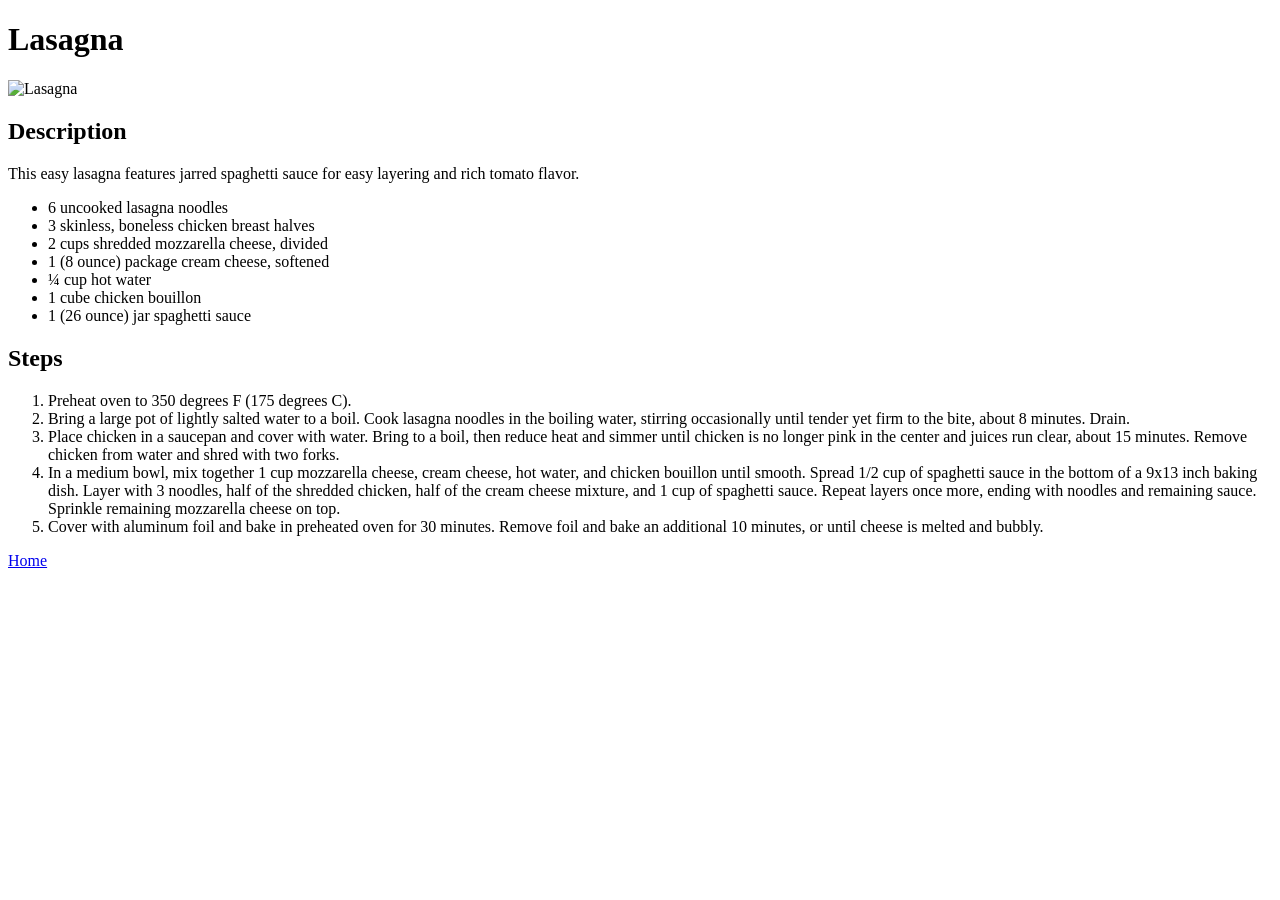
==== recipes/lasagna.html @ 8a508ab2 "Create recipe pages for lasagna and pesto pizza" ====
<!DOCTYPE html>
<html lang="en">
<head>
    <meta charset="UTF-8">
    <meta name="viewport" content="width=device-width, initial-scale=1.0">
    <title>Lasagna Recipe</title>
</head>
<body>
    <h1>Lasagna</h1>
    <img src="../images/lasagna-finished.jpg" alt="Lasagna" width="400">
    <h2>Description</h2>
    <p>This easy lasagna features jarred spaghetti sauce for easy layering and rich tomato flavor.</p>
    <ul>
        <li>6 uncooked lasagna noodles</li>
        <li>3 skinless, boneless chicken breast halves</li>
        <li>2 cups shredded mozzarella cheese, divided</li>
        <li>1 (8 ounce) package cream cheese, softened</li>
        <li>¼ cup hot water</li>
        <li>1 cube chicken bouillon</li>
        <li>1 (26 ounce) jar spaghetti sauce</li>
    </ul>
    <h2>Steps</h2>
    <ol>
        <li>Preheat oven to 350 degrees F (175 degrees C).</li>
        <li>Bring a large pot of lightly salted water to a boil. Cook lasagna noodles in the boiling water, stirring occasionally until tender yet firm to the bite, about 8 minutes. Drain.</li>
        <li>Place chicken in a saucepan and cover with water. Bring to a boil, then reduce heat and simmer until chicken is no longer pink in the center and juices run clear, about 15 minutes. Remove chicken from water and shred with two forks.</li>
        <li>In a medium bowl, mix together 1 cup mozzarella cheese, cream cheese, hot water, and chicken bouillon until smooth. Spread 1/2 cup of spaghetti sauce in the bottom of a 9x13 inch baking dish. Layer with 3 noodles, half of the shredded chicken, half of the cream cheese mixture, and 1 cup of spaghetti sauce. Repeat layers once more, ending with noodles and remaining sauce. Sprinkle remaining mozzarella cheese on top.</li>
        <li>Cover with aluminum foil and bake in preheated oven for 30 minutes. Remove foil and bake an additional 10 minutes, or until cheese is melted and bubbly.</li>
    </ol>
    <a href="../index.html">Home</a>
</body>
</html>
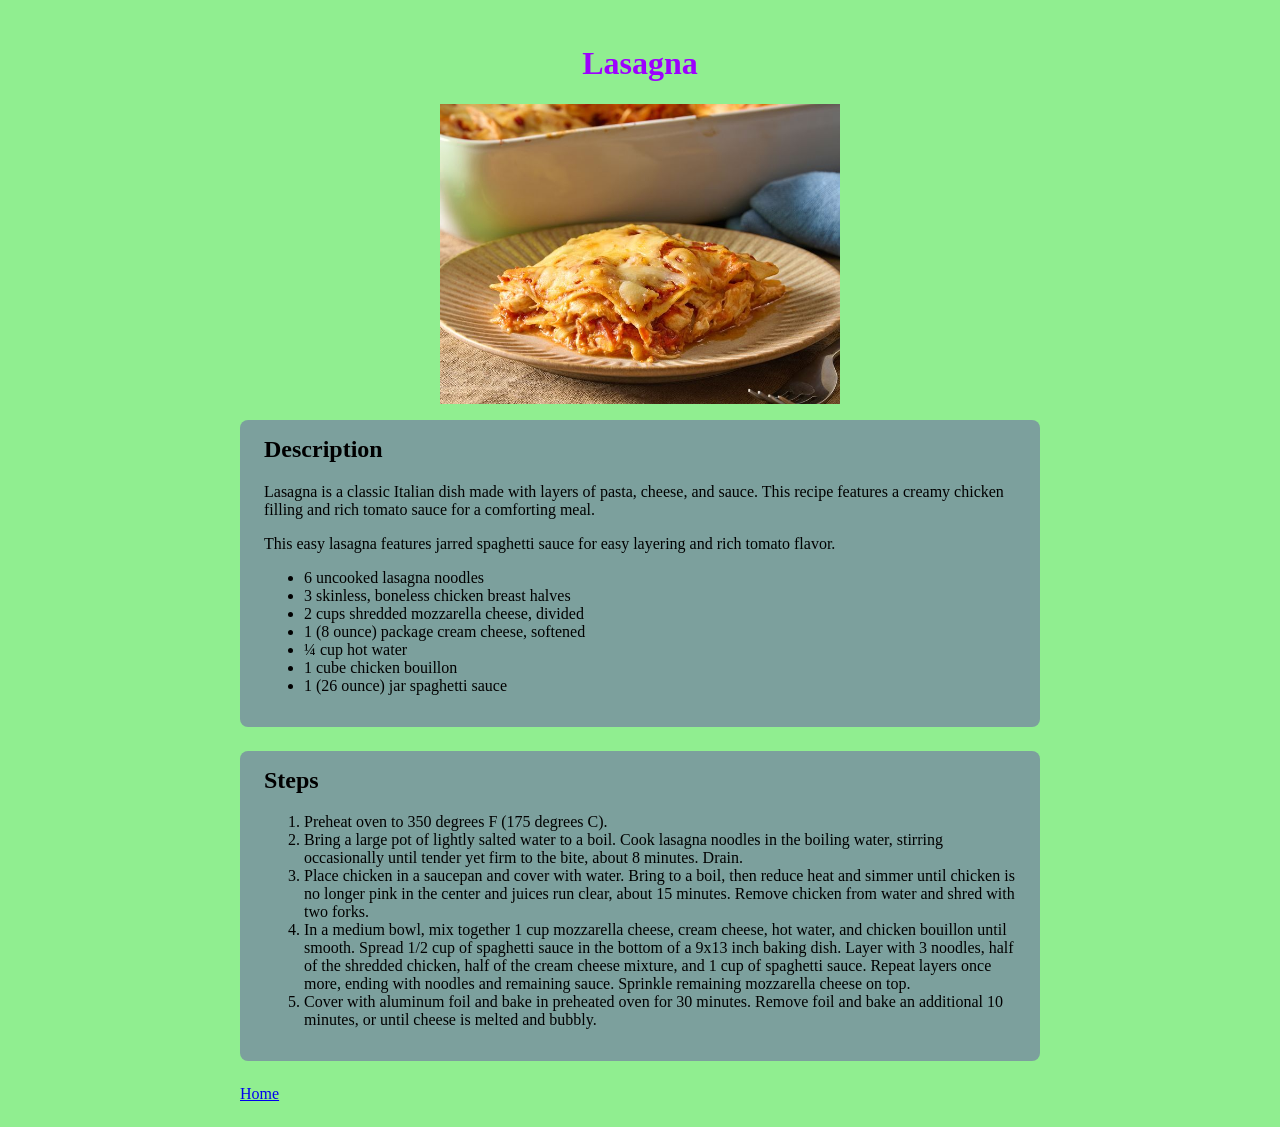
==== commit b1d6b9a3: "decorate the pages" ====
--- a/recipes/lasagna.html
+++ b/recipes/lasagna.html
@@ -4,29 +4,35 @@
     <meta charset="UTF-8">
     <meta name="viewport" content="width=device-width, initial-scale=1.0">
     <title>Lasagna Recipe</title>
+    <link rel="stylesheet" href="../styles.css">
 </head>
 <body>
     <h1>Lasagna</h1>
-    <img src="../images/lasagna-finished.jpg" alt="Lasagna" width="400">
-    <h2>Description</h2>
-    <p>This easy lasagna features jarred spaghetti sauce for easy layering and rich tomato flavor.</p>
-    <ul>
-        <li>6 uncooked lasagna noodles</li>
-        <li>3 skinless, boneless chicken breast halves</li>
-        <li>2 cups shredded mozzarella cheese, divided</li>
-        <li>1 (8 ounce) package cream cheese, softened</li>
-        <li>¼ cup hot water</li>
-        <li>1 cube chicken bouillon</li>
-        <li>1 (26 ounce) jar spaghetti sauce</li>
-    </ul>
-    <h2>Steps</h2>
-    <ol>
-        <li>Preheat oven to 350 degrees F (175 degrees C).</li>
-        <li>Bring a large pot of lightly salted water to a boil. Cook lasagna noodles in the boiling water, stirring occasionally until tender yet firm to the bite, about 8 minutes. Drain.</li>
-        <li>Place chicken in a saucepan and cover with water. Bring to a boil, then reduce heat and simmer until chicken is no longer pink in the center and juices run clear, about 15 minutes. Remove chicken from water and shred with two forks.</li>
-        <li>In a medium bowl, mix together 1 cup mozzarella cheese, cream cheese, hot water, and chicken bouillon until smooth. Spread 1/2 cup of spaghetti sauce in the bottom of a 9x13 inch baking dish. Layer with 3 noodles, half of the shredded chicken, half of the cream cheese mixture, and 1 cup of spaghetti sauce. Repeat layers once more, ending with noodles and remaining sauce. Sprinkle remaining mozzarella cheese on top.</li>
-        <li>Cover with aluminum foil and bake in preheated oven for 30 minutes. Remove foil and bake an additional 10 minutes, or until cheese is melted and bubbly.</li>
-    </ol>
+    <img src="images/lasagna-finished.jpg" alt="Lasagna" width="400">
+    <div class="description">
+        <h2>Description</h2>
+        <p>Lasagna is a classic Italian dish made with layers of pasta, cheese, and sauce. This recipe features a creamy chicken filling and rich tomato sauce for a comforting meal.</p>
+        <p>This easy lasagna features jarred spaghetti sauce for easy layering and rich tomato flavor.</p>
+        <ul>
+            <li>6 uncooked lasagna noodles</li>
+            <li>3 skinless, boneless chicken breast halves</li>
+            <li>2 cups shredded mozzarella cheese, divided</li>
+            <li>1 (8 ounce) package cream cheese, softened</li>
+            <li>¼ cup hot water</li>
+            <li>1 cube chicken bouillon</li>
+            <li>1 (26 ounce) jar spaghetti sauce</li>
+        </ul>
+    </div>
+    <div class="steps">
+        <h2>Steps</h2>
+        <ol>
+            <li>Preheat oven to 350 degrees F (175 degrees C).</li>
+            <li>Bring a large pot of lightly salted water to a boil. Cook lasagna noodles in the boiling water, stirring occasionally until tender yet firm to the bite, about 8 minutes. Drain.</li>
+            <li>Place chicken in a saucepan and cover with water. Bring to a boil, then reduce heat and simmer until chicken is no longer pink in the center and juices run clear, about 15 minutes. Remove chicken from water and shred with two forks.</li>
+            <li>In a medium bowl, mix together 1 cup mozzarella cheese, cream cheese, hot water, and chicken bouillon until smooth. Spread 1/2 cup of spaghetti sauce in the bottom of a 9x13 inch baking dish. Layer with 3 noodles, half of the shredded chicken, half of the cream cheese mixture, and 1 cup of spaghetti sauce. Repeat layers once more, ending with noodles and remaining sauce. Sprinkle remaining mozzarella cheese on top.</li>
+            <li>Cover with aluminum foil and bake in preheated oven for 30 minutes. Remove foil and bake an additional 10 minutes, or until cheese is melted and bubbly.</li>
+        </ol>
+    </div>
     <a href="../index.html">Home</a>
 </body>
-</html>+</html>
--- a/styles.css
+++ b/styles.css
@@ -0,0 +1,38 @@
+body {
+    background-color: lightgreen;
+    font-size: 1rem;
+    color: rgb(0, 0, 0);
+    max-width: 800px;
+    margin: 0 auto;
+    padding: 1.5rem;
+}
+
+h1 {
+    font-size: 2rem;
+    font-weight: bold;
+    color: rgb(157, 0, 255);
+    text-align: center;
+}
+
+img {
+    display: block;
+    margin: 1rem auto;
+}
+
+.description, .steps {
+    padding: 1rem 1.5rem;
+    margin-bottom: 1.5rem;
+    border-radius: 8px;
+}
+
+.description h2, .steps h2 {
+    margin-top: 0;
+}
+
+.description {
+    background-color: rgb(124, 160, 157);
+}
+
+.steps {
+    background-color: rgb(124, 160, 157);
+}
